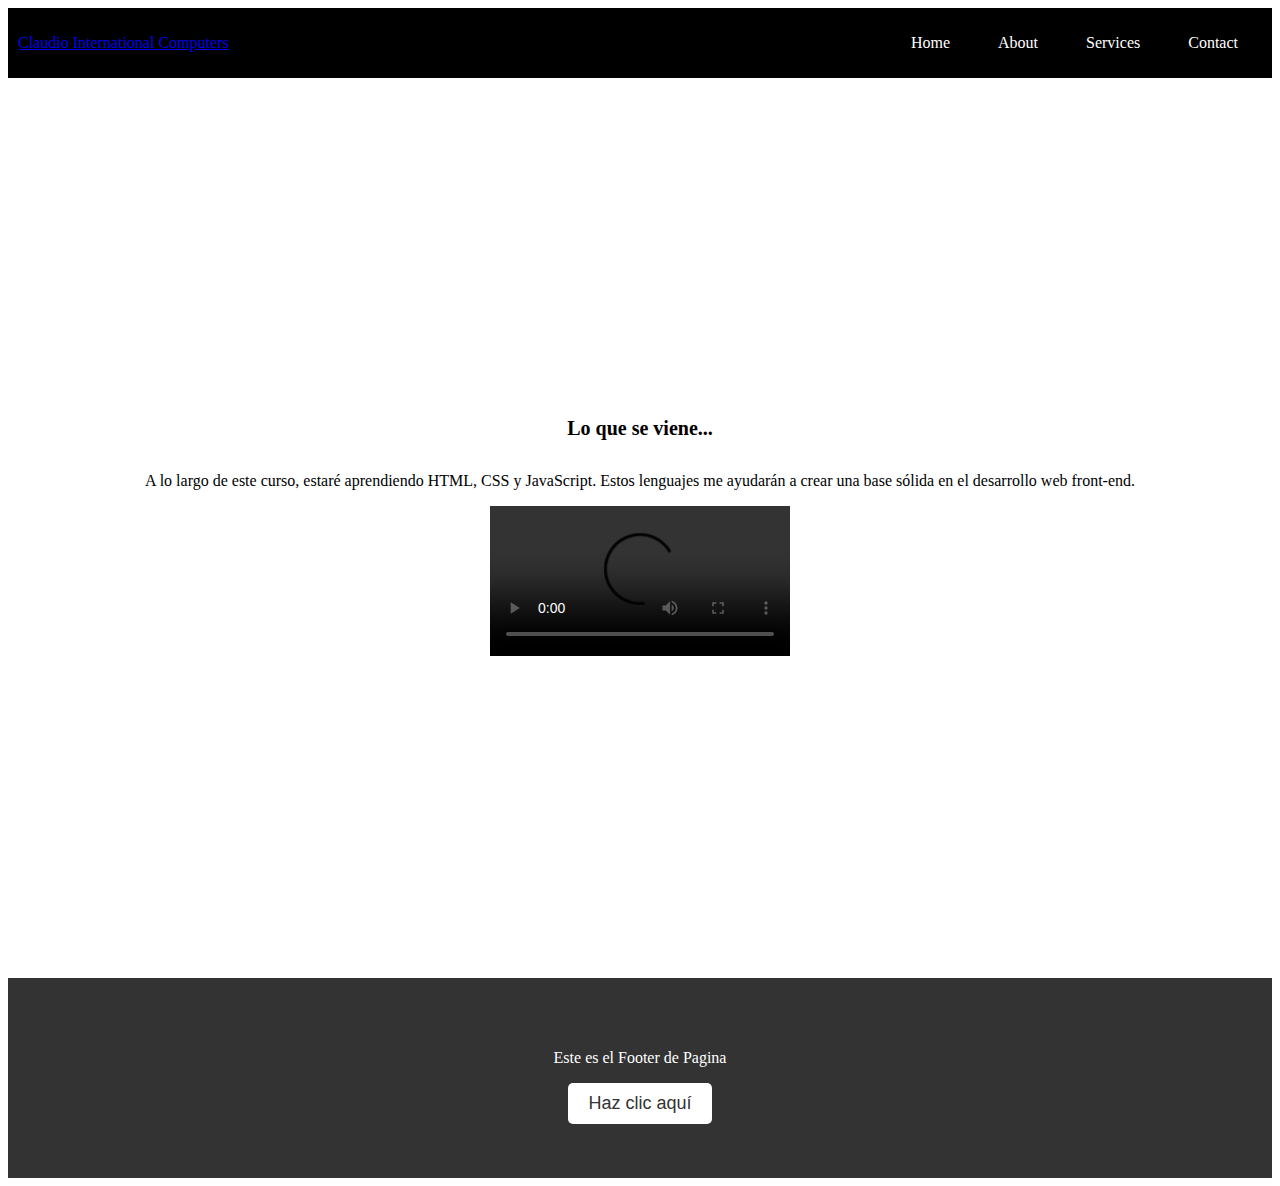
==== index.html @ 46694eb8 "Initial commit" ====
<!DOCTYPE html>
<html>
<head>
  <title>Mi Primer Website</title>
  <link rel="stylesheet" type="text/css" href="style.css">
  <meta name="viewport" content="width=device-width, initial-scale=1">
</head>
<body>
  <header class="container-nav">
    <nav class="navbar" role="navigation">
      <a href="index.html" class="brand">Claudio International Computers</a>
      <ul class="nav-links">
        <li><a href="index.html">Home</a></li>
        <li><a href="about.html">About</a></li>
        <li><a href="services.html">Services</a></li>
        <li><a href="contact.html">Contact</a></li>
      </ul>
    </nav>
  </header>
  <main>
    <div class="container">
      <h2>Lo que se viene...</h2>
      <section>
        <p> A lo largo de este curso, estaré aprendiendo HTML, CSS y JavaScript. Estos lenguajes me ayudarán a crear una base sólida en el desarrollo web front-end.
        </p>
      </section>
      <section>
      </section>
      <video src="archivo de video.mp4" controls></video>
    </div>
  </main>
  <footer>
    <footer class="container-footer">
      <div class="footer-content">
      <p>Este es el Footer de Pagina</p>
      <button class="button-footer">Haz clic aquí</button>
    <!-- <button onclick="showAlert()" aria-label="Haz clic en mi">!Haz click en mi!</button> -->
  </div>
  </footer>
  <script src="script.js"></script>
</body>
</html>
---- style.css ----
.container-nav {
  display: flex;
  justify-content: center;
  align-items: center;
  padding: 10px;
  height: 50px;
  background-color: black;
}

.navbar {
  display: flex;
  justify-content: space-between;
  width: 100%;
}

.brand {
  display: flex;
  align-items: center;
}

.nav-links {
  display: flex;
  align-items: center;
  list-style-type: none;
  margin: 0;
  padding: 0;
}
h2 {
  font-size: 20px;
}

li > a {
  display: block;
  padding: 8px 24px;
  color: white;
  text-decoration: none;
}

/* Estilos para el menú responsive */
@media (max-width: 768px) {
 /* Estilos para el menú responsive */
  .column {
    flex: 100%;
  }

  .nav-links {
    display: none;
  }

  .button-menu-toggle {
    display: block;
    background-color: white;
    border: none;
    border-radius: 50px;
    padding: 0 24px;
    font-family: monospace;
    font-weight: bold;
    font-size: 20px;
  }

  .nav-links-responsive {
    display: flex;
    flex-direction: column;
    justify-content: center;
    align-items: center;
    position: absolute;
    top: 70px;
    left: 0;
    width: 100%;
    height: calc(100vh - 70px);
    background-color: rgba(20,20,20,0.95);
    margin: 0;
    padding: 0;
  }

  .nav-links-responsive li > a {
    display: block;
    padding: 16px;
    color: white;
    text-decoration: none;
    font-size: 24px;
  }
}

/* Estilos para el contenedor principal */
.container {
  display: flex;
  flex-direction: column;
  justify-content: center;
  align-items: center;
  min-height: 100vh;
}

/* Estilos para el contenido del main */
main {
  display: flex;
  flex-direction: column;
  justify-content: center;
  align-items: center;
}

/* Estilos para el contenido del footer */
.container-footer {
  min-height: 200px;
  background-color: #333;
  color: #fff;
  display: flex;
  justify-content: center;
  align-items: center;
  text-align: center;
}

.button-footer {
  padding: 10px 20px;
  background-color: #fff;
  color: #333;
  border: none;
  border-radius: 5px;
  font-size: 18px;
  cursor: pointer;
}
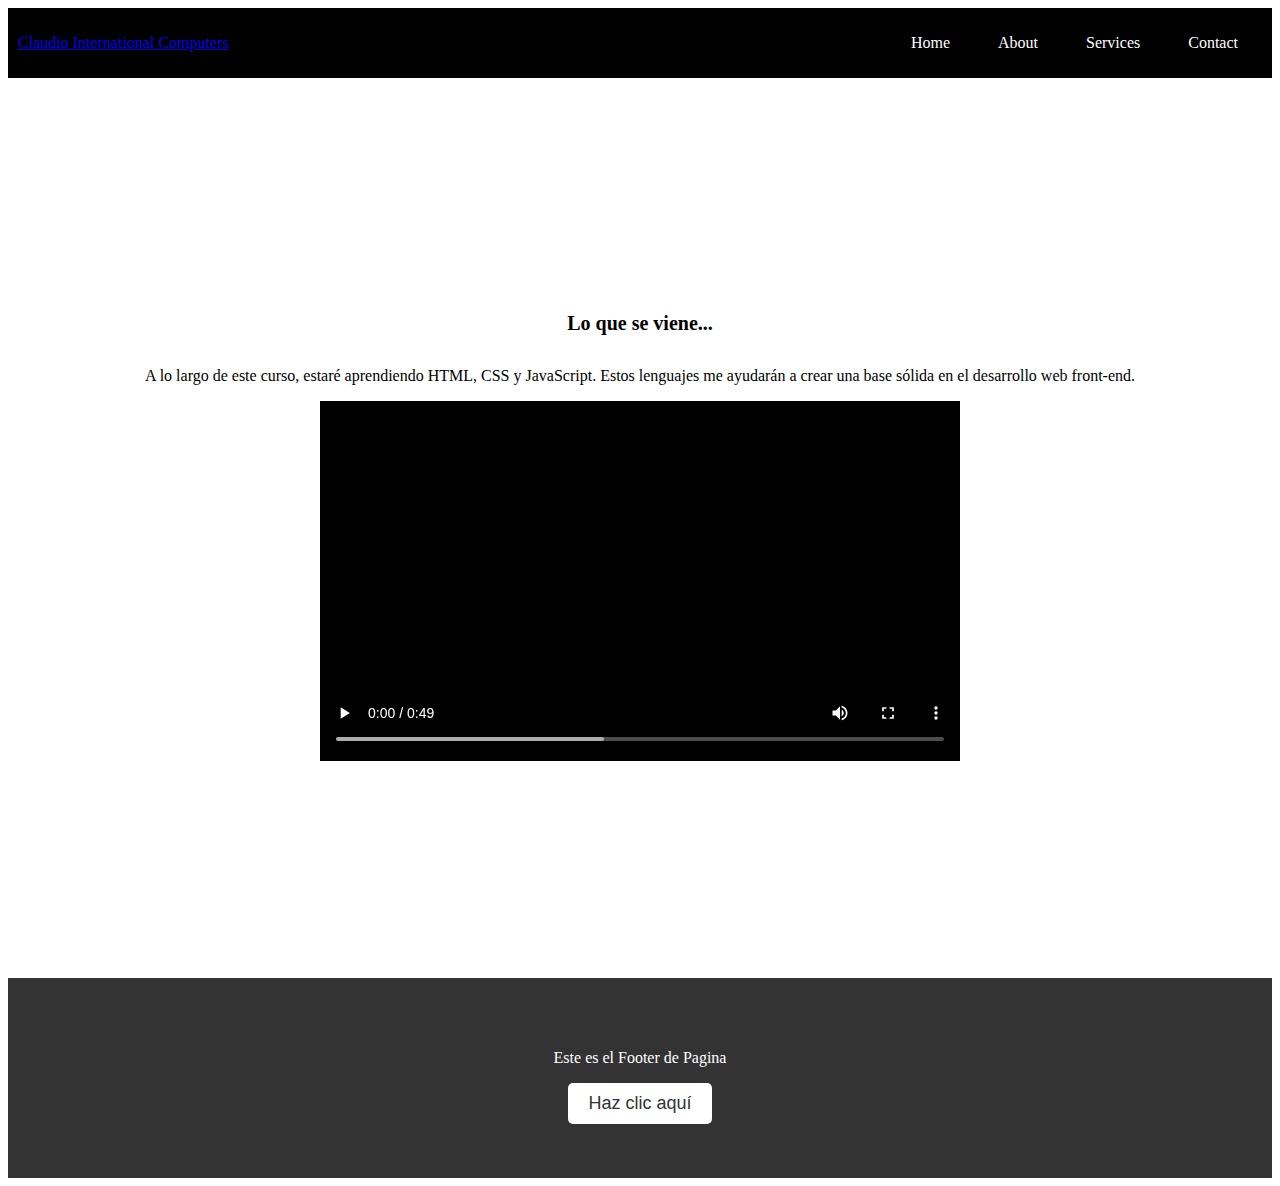
==== commit 32f5101d: "mi tercer subida" ====
--- a/index.html
+++ b/index.html
@@ -26,7 +26,7 @@
       </section>
       <section>
       </section>
-      <video src="archivo de video.mp4" controls></video>
+      <video src="archivo de video1.mp4" controls></video>
     </div>
   </main>
   <footer>
--- a/style.css
+++ b/style.css
@@ -13,6 +13,9 @@
   width: 100%;
 }
 
+.greeting { 
+text-align: center;
+}
 .brand {
   display: flex;
   align-items: center;
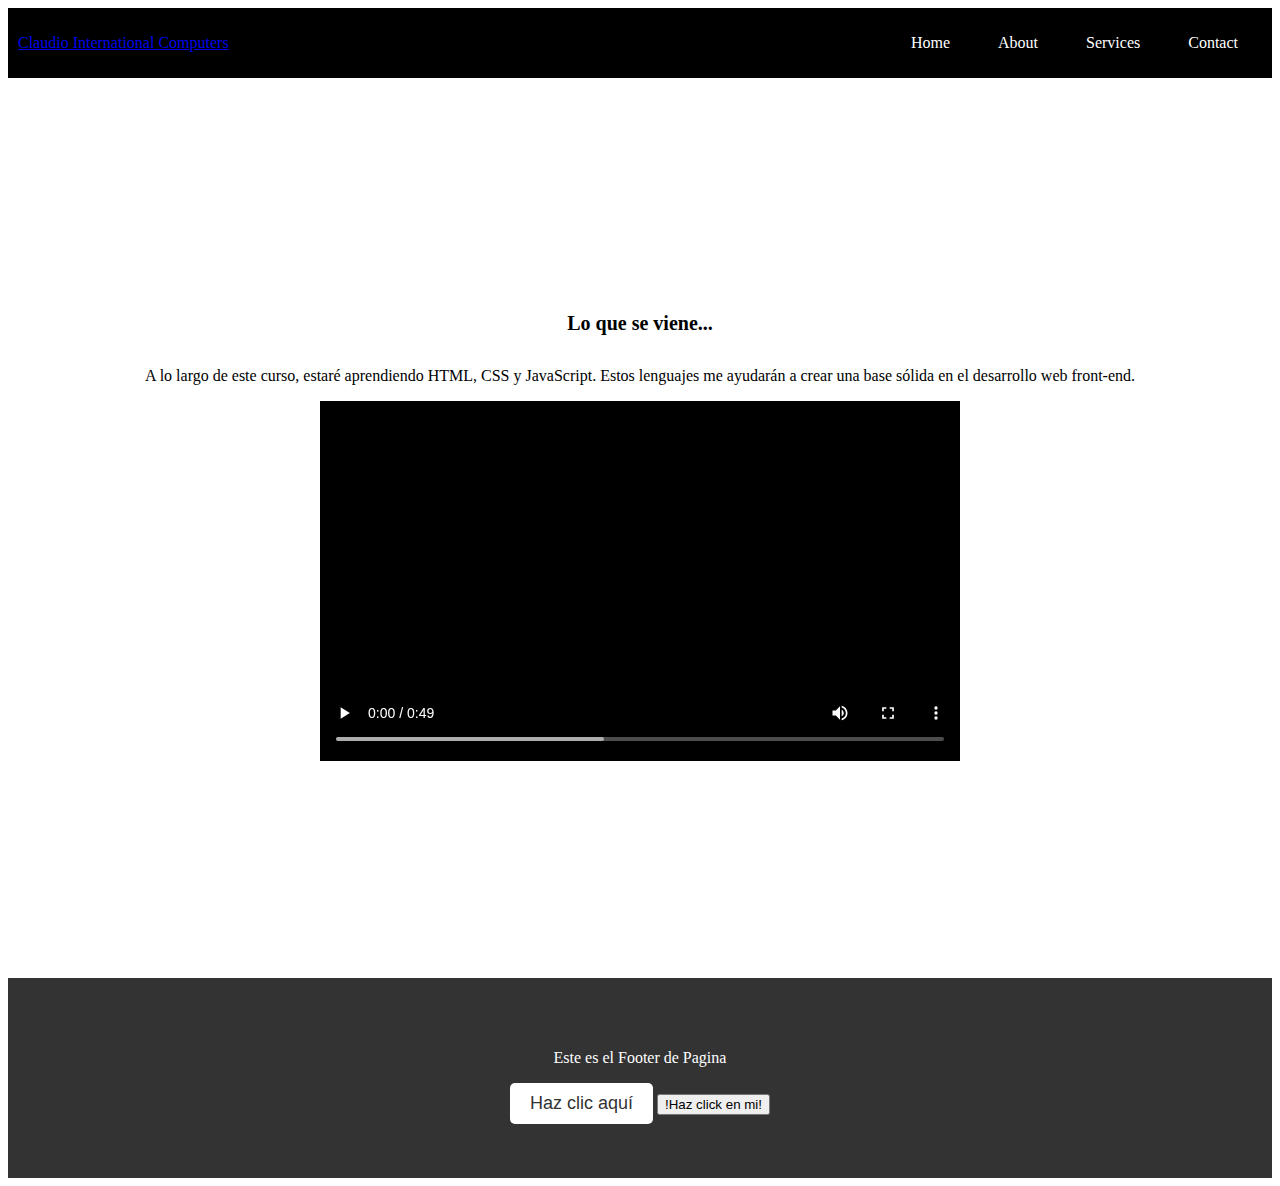
==== commit e8be66bd: "cuarta entrega" ====
--- a/index.html
+++ b/index.html
@@ -34,7 +34,7 @@
       <div class="footer-content">
       <p>Este es el Footer de Pagina</p>
       <button class="button-footer">Haz clic aquí</button>
-    <!-- <button onclick="showAlert()" aria-label="Haz clic en mi">!Haz click en mi!</button> -->
+     <button onclick="showAlert()" aria-label="Haz clic en mi">!Haz click en mi!</button> 
   </div>
   </footer>
   <script src="script.js"></script>
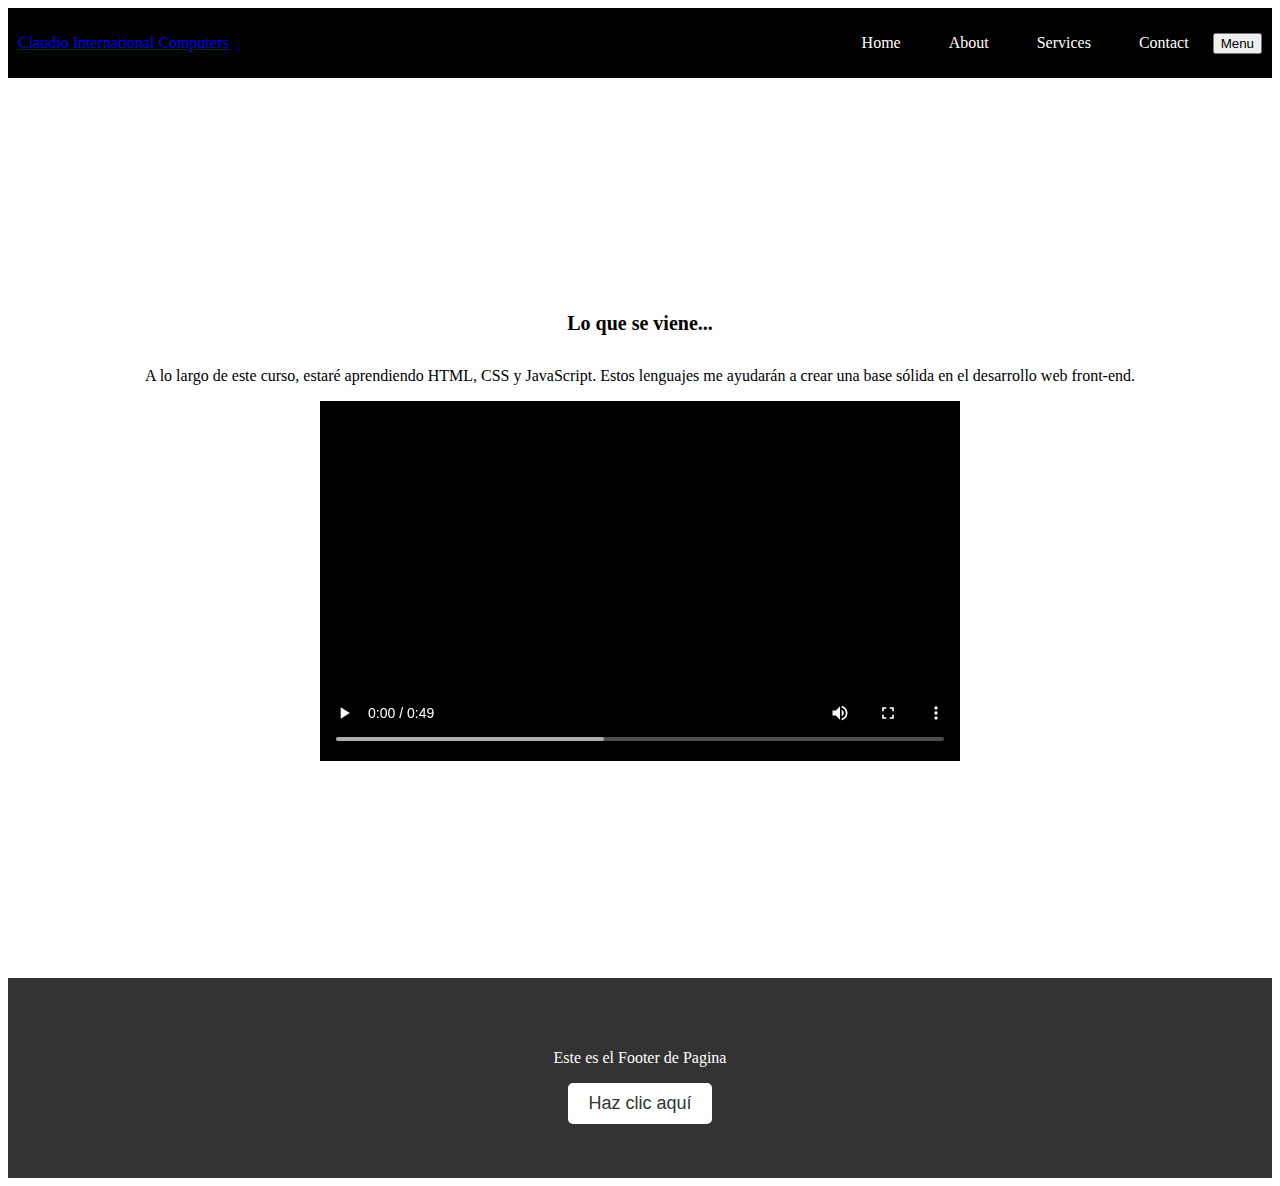
==== commit 103a86a9: "quinta entrega" ====
--- a/index.html
+++ b/index.html
@@ -16,6 +16,7 @@
         <li><a href="contact.html">Contact</a></li>
       </ul>
     </nav>
+    <button class="button-menu-toggle">Menu</button>
   </header>
   <main>
     <div class="container">
@@ -34,7 +35,6 @@
       <div class="footer-content">
       <p>Este es el Footer de Pagina</p>
       <button class="button-footer">Haz clic aquí</button>
-     <button onclick="showAlert()" aria-label="Haz clic en mi">!Haz click en mi!</button> 
   </div>
   </footer>
   <script src="script.js"></script>
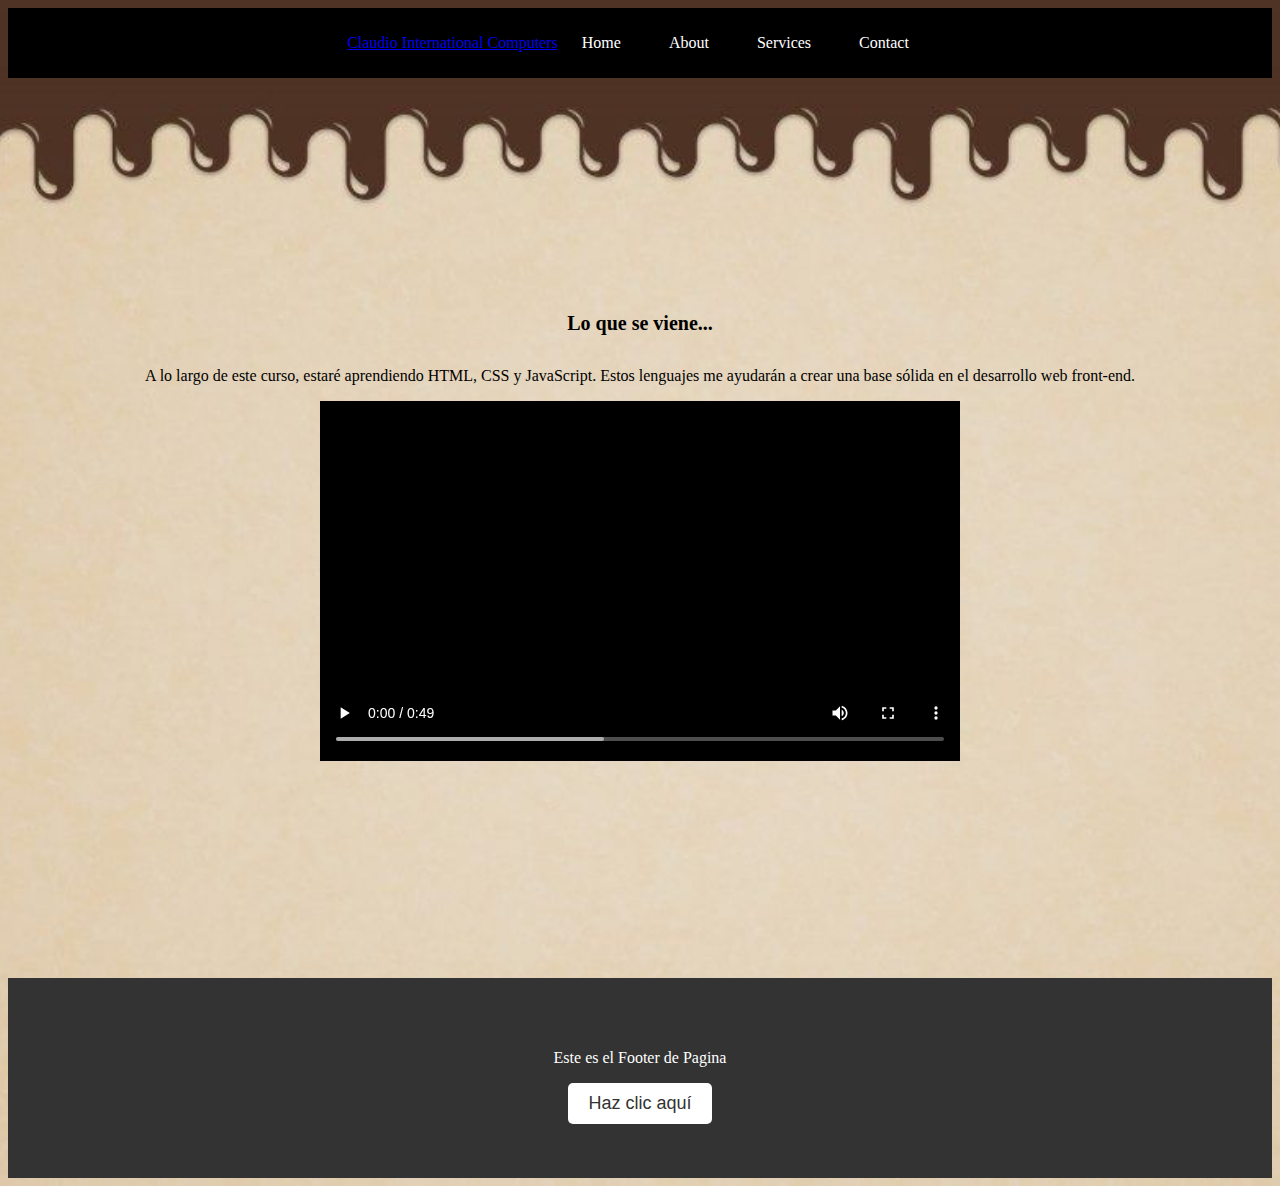
==== commit 40dcba8a: "medio de la clase" ====
--- a/index.html
+++ b/index.html
@@ -5,7 +5,7 @@
   <link rel="stylesheet" type="text/css" href="style.css">
   <meta name="viewport" content="width=device-width, initial-scale=1">
 </head>
-<body>
+<body class="body-index">
   <header class="container-nav">
     <nav class="navbar" role="navigation">
       <a href="index.html" class="brand">Claudio International Computers</a>
--- a/style.css
+++ b/style.css
@@ -6,10 +6,33 @@
   height: 50px;
   background-color: black;
 }
-
+.body-index {
+  background-image: url('fondo1.jpg');
+  background-size: cover;
+  background-position: center center;
+  background-repeat: no-repeat;
+}
+.body-about {
+  background-image: url('fondo2.jpg');
+  background-size: cover;
+  background-position: center center;
+  background-repeat: no-repeat;
+}
+.body-contact {
+  background-image: url('fondo3.webp');
+  background-size: cover;
+  background-position: center center;
+  background-repeat: no-repeat;
+}
+.body-services {
+  background-image: url('fondofinal.avif');
+  background-size: cover;
+  background-position: center center;
+  background-repeat: no-repeat;
+}
 .navbar {
   display: flex;
-  justify-content: space-between;
+  justify-content: center;
   width: 100%;
 }
 
@@ -25,6 +48,7 @@
   display: flex;
   align-items: center;
   list-style-type: none;
+  justify-content: center; /* Agregar justificación centrada */
   margin: 0;
   padding: 0;
 }
@@ -38,7 +62,11 @@
   color: white;
   text-decoration: none;
 }
-
+@media (min-width:768px){
+.button-menu-toggle {
+  display: none;
+}
+}
 /* Estilos para el menú responsive */
 @media (max-width: 768px) {
  /* Estilos para el menú responsive */
@@ -122,5 +150,3 @@
   font-size: 18px;
   cursor: pointer;
 }
-
-
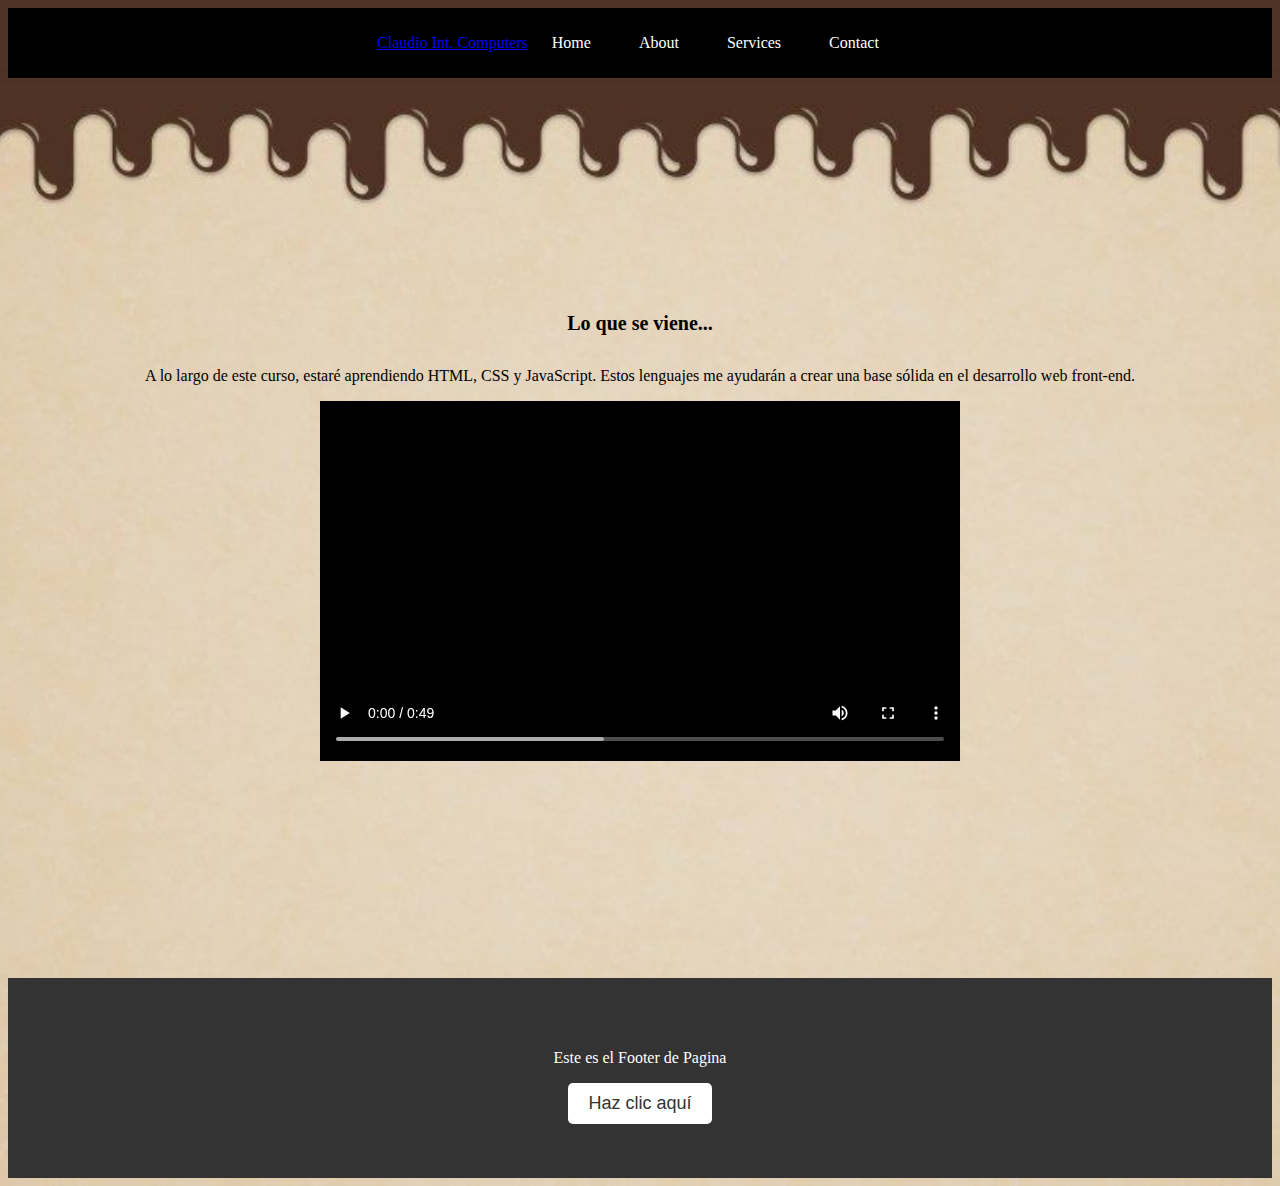
==== commit 8d413062: "casi al final de la clase" ====
--- a/index.html
+++ b/index.html
@@ -8,15 +8,15 @@
 <body class="body-index">
   <header class="container-nav">
     <nav class="navbar" role="navigation">
-      <a href="index.html" class="brand">Claudio International Computers</a>
+      <a href="index.html" class="brand">Claudio Int. Computers</a>
       <ul class="nav-links">
         <li><a href="index.html">Home</a></li>
         <li><a href="about.html">About</a></li>
         <li><a href="services.html">Services</a></li>
         <li><a href="contact.html">Contact</a></li>
       </ul>
+      <button class="button-menu-toggle">Menu</button>
     </nav>
-    <button class="button-menu-toggle">Menu</button>
   </header>
   <main>
     <div class="container">
@@ -34,7 +34,8 @@
     <footer class="container-footer">
       <div class="footer-content">
       <p>Este es el Footer de Pagina</p>
-      <button class="button-footer">Haz clic aquí</button>
+      <!-- <button class="button-footer">Haz clic aquí</button> -->
+      <button id="button-footer" class="button-footer">Haz clic aquí</button>
   </div>
   </footer>
   <script src="script.js"></script>
--- a/style.css
+++ b/style.css
@@ -92,12 +92,12 @@
   .nav-links-responsive {
     display: flex;
     flex-direction: column;
-    justify-content: center;
+    justify-content: right;
     align-items: center;
     position: absolute;
-    top: 70px;
-    left: 0;
-    width: 100%;
+    top: 60px;
+    right: 0;
+    width: 120px;
     height: calc(100vh - 70px);
     background-color: rgba(20,20,20,0.95);
     margin: 0;
@@ -106,10 +106,10 @@
 
   .nav-links-responsive li > a {
     display: block;
-    padding: 16px;
+    padding: 8px;
     color: white;
     text-decoration: none;
-    font-size: 24px;
+    font-size: 14px;
   }
 }
 
